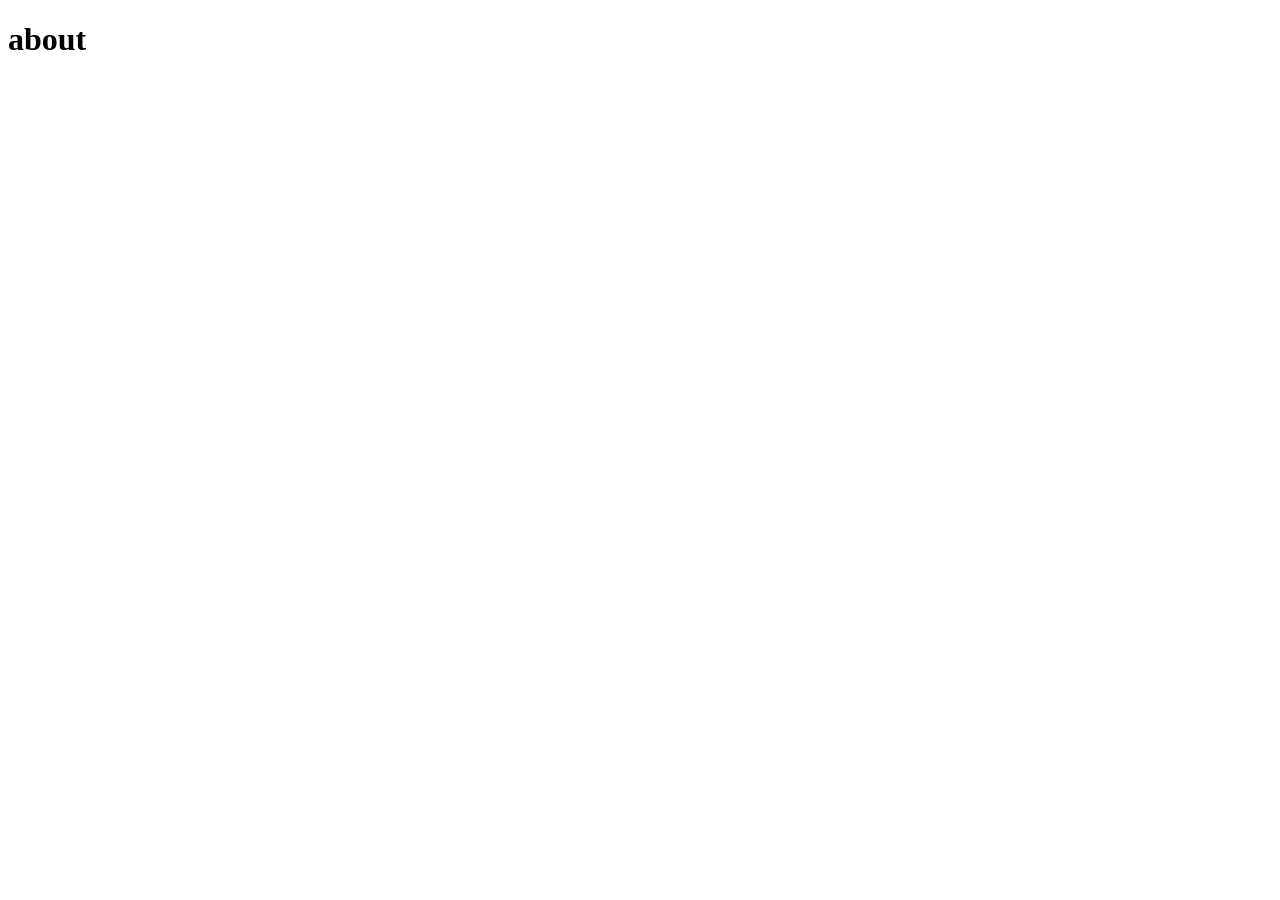
==== about.html @ bd455c8a "html basic" ====
<!DOCTYPE html>
<html lang="en">
  <head>
    <meta charset="UTF-8" />
    <meta name="viewport" content="width=device-width, initial-scale=1.0" />
    <title>Learning HTML</title>
  </head>
  <body>
    <div><h1>about</h1></div>
  </body>
</html>
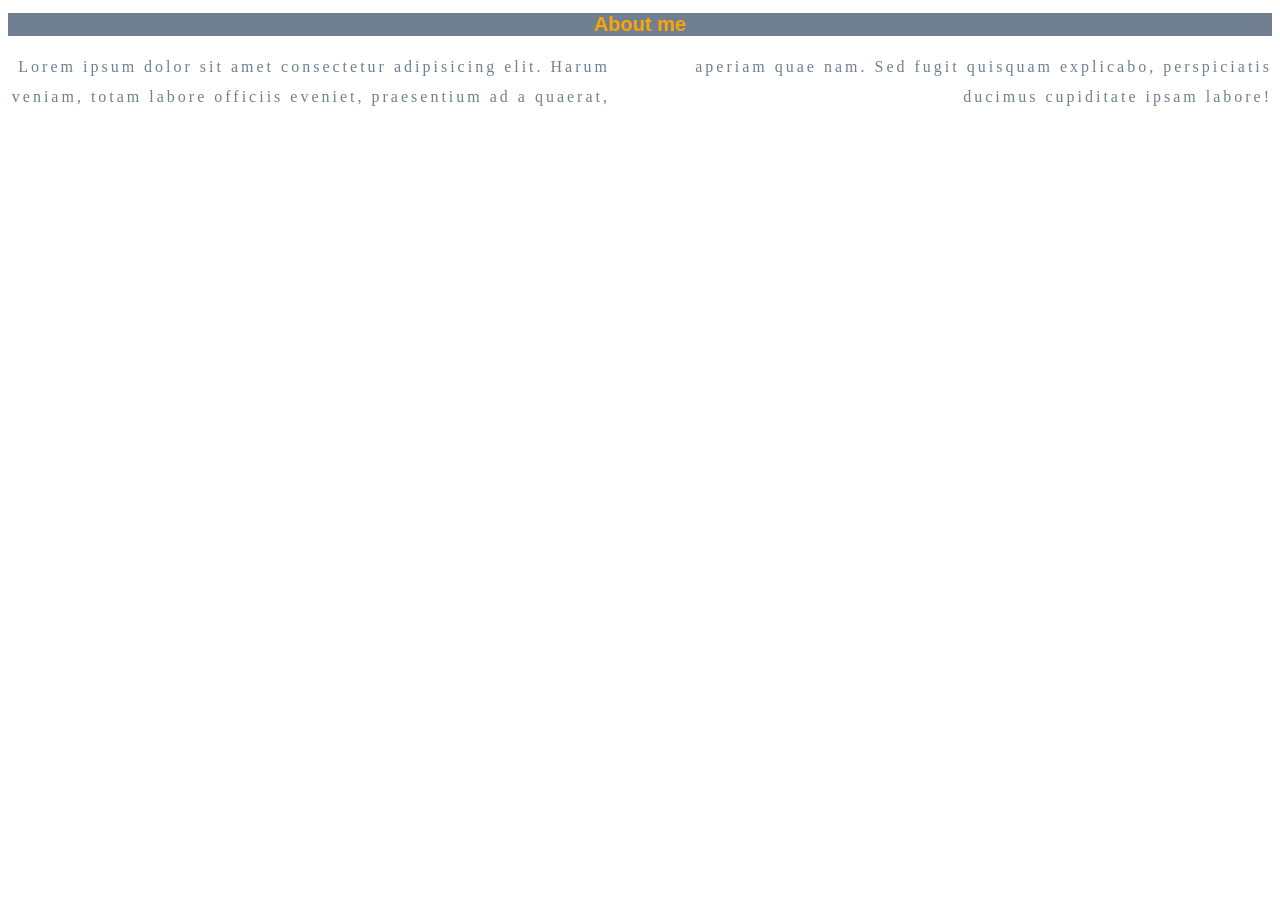
==== commit 00ac68fe: "css" ====
--- a/about.html
+++ b/about.html
@@ -1,11 +1,16 @@
 <!DOCTYPE html>
 <html lang="en">
   <head>
-    <meta charset="UTF-8" />
-    <meta name="viewport" content="width=device-width, initial-scale=1.0" />
+    <link rel="stylesheet" href="styles.css" />
     <title>Learning HTML</title>
   </head>
   <body>
-    <div><h1>about</h1></div>
+    <h1>About me</h1>
+    <p>
+      Lorem ipsum dolor sit amet consectetur adipisicing elit. Harum veniam,
+      totam labore officiis eveniet, praesentium ad a quaerat, aperiam quae nam.
+      Sed fugit quisquam explicabo, perspiciatis ducimus cupiditate ipsam
+      labore!
+    </p>
   </body>
 </html>
--- a/styles.css
+++ b/styles.css
@@ -0,0 +1,30 @@
+h1 {
+  color: orange;
+  background-color: slategray;
+  font-size: 20px;
+  text-decoration: none;
+  font-family: Arial;
+  text-align: center;
+}
+p {
+  color: slategray;
+  text-align: right;
+  line-height: 30px;
+  letter-spacing: 3px;
+  column-count: 2;
+  column-gap: 60px;
+}
+
+ul {
+  /* border-width: 4px;
+  border-style: solid;
+  border-color: crimson; */
+  /* border: 4px solid crimson; */
+  border-bottom: 4px solid crimson;
+  border-left: 4px dashed crimson;
+}
+
+li {
+  list-style-type: none;
+  text-shadow: 2px 2px #e9e9e9;
+}
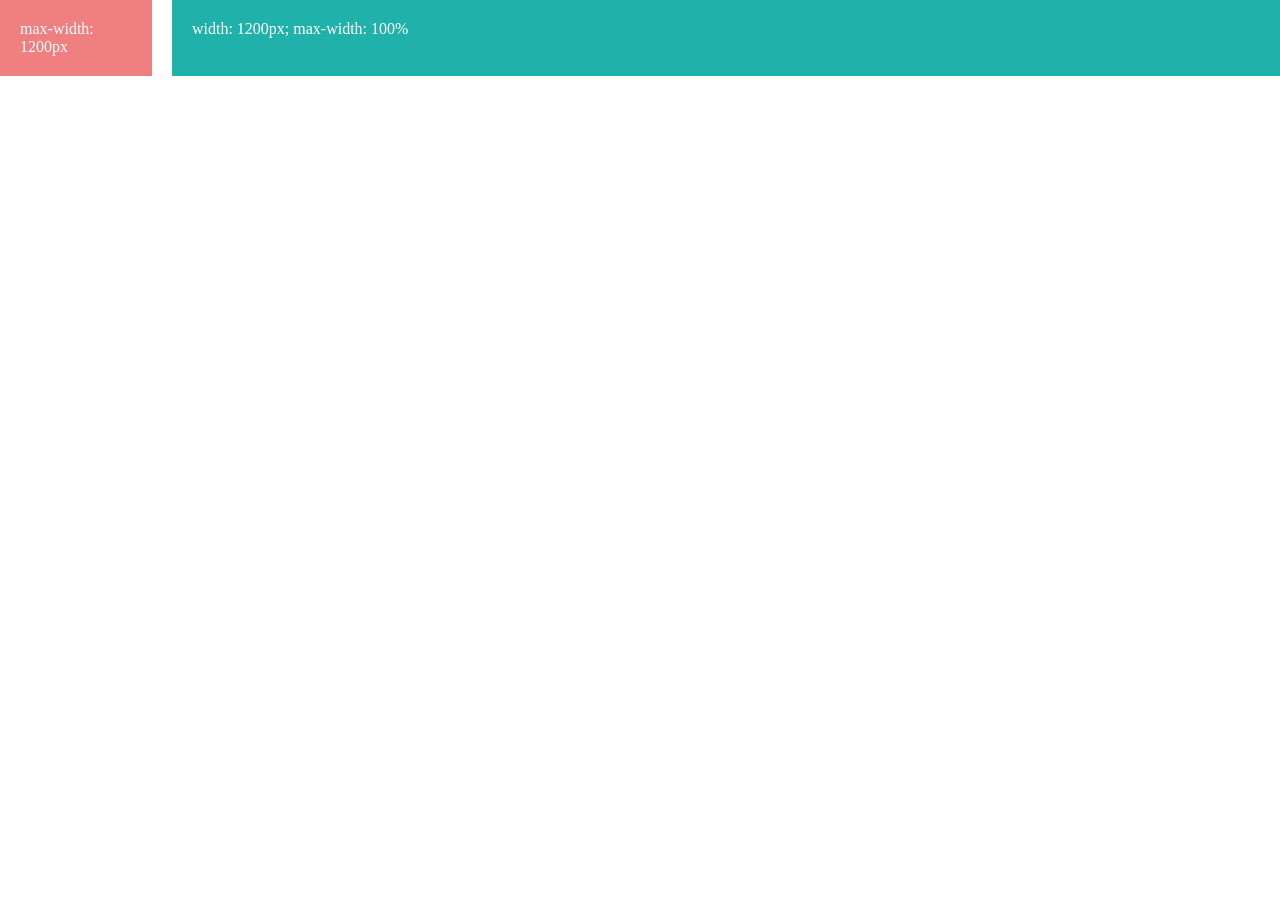
==== commit b1c0165c: "width" ====
--- a/about.html
+++ b/about.html
@@ -1,16 +1,36 @@
 <!DOCTYPE html>
-<html lang="en">
+<html lang="zh">
   <head>
-    <link rel="stylesheet" href="styles.css" />
-    <title>Learning HTML</title>
+    <meta charset="UTF-8" />
+    <title>max-width vs width+max-width</title>
+    <style>
+      body {
+        margin: 0;
+        padding: 0;
+        display: flex;
+        gap: 20px;
+      }
+      .box {
+        background: lightcoral;
+        color: white;
+        padding: 20px;
+      }
+      /* 情况一：只写 max-width */
+      .max {
+        max-width: 1200px;
+        margin: 0 auto;
+      }
+      /* 情况二：写 width + max-width */
+      .width {
+        width: 1200px;
+        max-width: 100%;
+        margin: 0 auto;
+        background: lightseagreen;
+      }
+    </style>
   </head>
   <body>
-    <h1>About me</h1>
-    <p>
-      Lorem ipsum dolor sit amet consectetur adipisicing elit. Harum veniam,
-      totam labore officiis eveniet, praesentium ad a quaerat, aperiam quae nam.
-      Sed fugit quisquam explicabo, perspiciatis ducimus cupiditate ipsam
-      labore!
-    </p>
+    <div class="box max">max-width: 1200px</div>
+    <div class="box width">width: 1200px; max-width: 100%</div>
   </body>
 </html>
